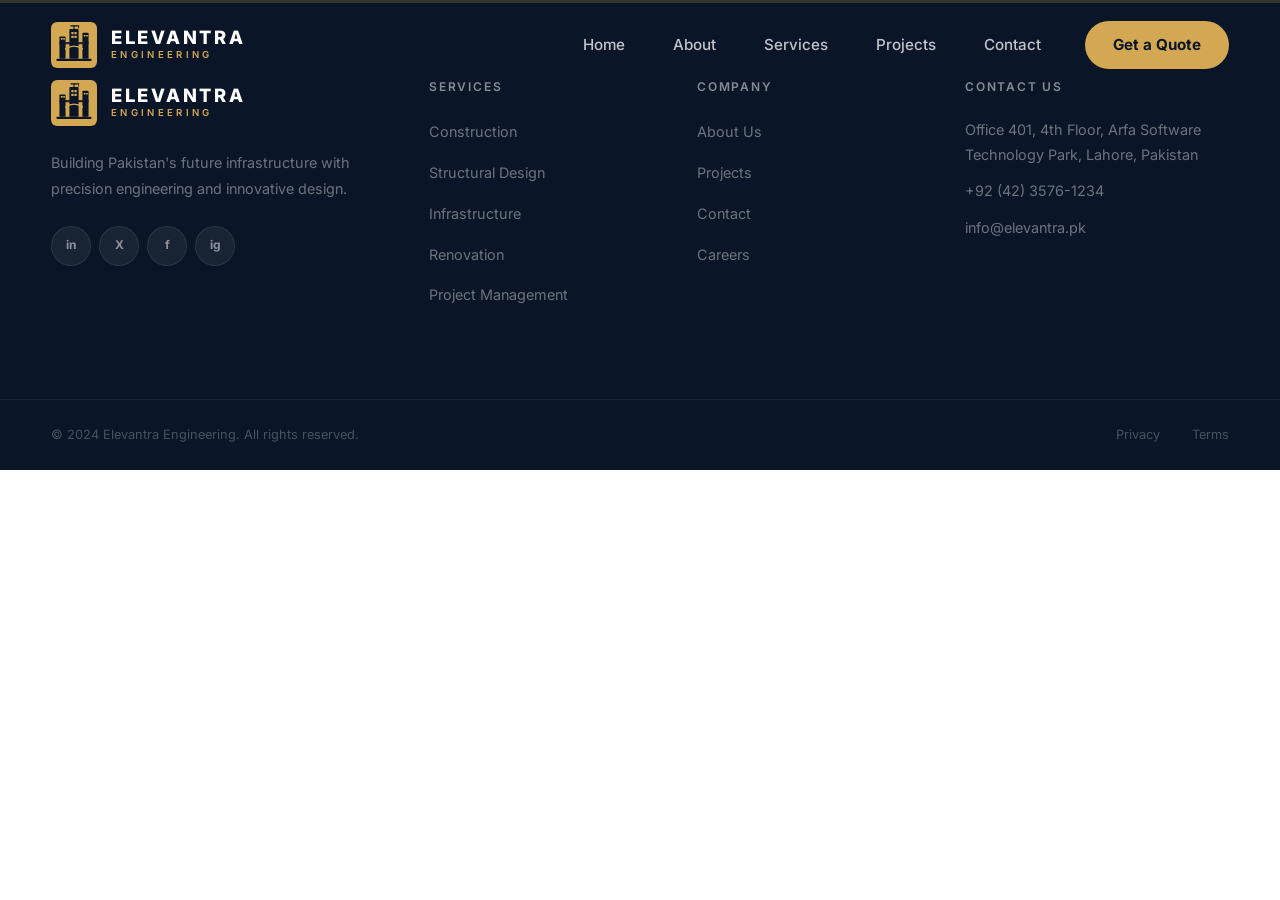
==== index.html @ b84bd480 "Production build for Elevantra Engineering" ====
<!doctype html>
<html lang="en">

<head>
  <meta charset="UTF-8" />
  <meta name="viewport" content="width=device-width, initial-scale=1.0" />
  <link rel="icon" type="image/svg+xml" href="/favicon.svg" />
  <title>Elevantra Engineering | Civil Engineering & Construction Excellence</title>
  <meta name="description"
    content="Premier civil engineering and construction firm delivering world-class residential, commercial, and infrastructure projects." />
  <link rel="preconnect" href="https://fonts.googleapis.com" />
  <link rel="preconnect" href="https://fonts.gstatic.com" crossorigin />
  <link
    href="https://fonts.googleapis.com/css2?family=Inter:wght@300;400;500;600;700;800;900&family=Playfair+Display:wght@400;500;600;700;800;900&display=swap"
    rel="stylesheet" />
  <script type="module" crossorigin src="/assets/index-BrHCrrsx.js"></script>
  <link rel="stylesheet" crossorigin href="/assets/index-jbyYPQQi.css">
</head>

<body>
  <div id="root"></div>
</body>

</html>
---- assets/index-jbyYPQQi.css ----
:root{--primary: #0a1628;--primary-light: #142744;--primary-medium: #1c3460;--accent: #d4a853;--accent-light: #e6c171;--accent-dark: #b8903d;--text-dark: #1a1a2e;--text-body: #555770;--text-light: #8a8da6;--bg-white: #ffffff;--bg-light: #f7f8fc;--bg-warm: #faf9f6;--border-light: #e8e9ef;--font-heading: "Playfair Display", serif;--font-body: "Inter", sans-serif;--shadow-sm: 0 2px 8px rgba(10, 22, 40, .06);--shadow-md: 0 8px 30px rgba(10, 22, 40, .08);--shadow-lg: 0 20px 60px rgba(10, 22, 40, .12);--shadow-accent: 0 8px 30px rgba(212, 168, 83, .25);--radius-sm: 8px;--radius-md: 12px;--radius-lg: 20px;--transition: .3s cubic-bezier(.4, 0, .2, 1);--max-width: 1280px}*,*:before,*:after{margin:0;padding:0;box-sizing:border-box}html{scroll-behavior:smooth;-webkit-font-smoothing:antialiased;-moz-osx-font-smoothing:grayscale}body{font-family:var(--font-body);font-size:16px;line-height:1.7;color:var(--text-body);background:var(--bg-white);overflow-x:hidden}h1,h2,h3,h4,h5,h6{font-family:var(--font-heading);color:var(--text-dark);line-height:1.2;font-weight:700}a{text-decoration:none;color:inherit;transition:var(--transition)}img{max-width:100%;display:block}button{cursor:pointer;border:none;background:none;font-family:inherit}ul,ol{list-style:none}.container{max-width:var(--max-width);margin:0 auto;padding:0 clamp(1.5rem,4vw,5rem)}.section{padding:clamp(5rem,8vw,9rem) 0}.text-center{text-align:center}.accent-line{display:flex;align-items:center;gap:1rem;margin-bottom:1.5rem}.accent-line.center{justify-content:center}.accent-line span{font-family:var(--font-body);font-size:.8rem;font-weight:600;letter-spacing:.2em;text-transform:uppercase;color:var(--accent)}.accent-line:before,.accent-line:after{content:"";width:2.5rem;height:2px;background:var(--accent);border-radius:2px}.accent-line:not(.center):after{display:none}.section-title{font-size:clamp(2rem,4vw,3.2rem);margin-bottom:1.25rem}.section-subtitle{font-size:clamp(1rem,1.5vw,1.2rem);color:var(--text-light);max-width:600px;line-height:1.8}.section-subtitle.center{margin:0 auto}.btn{display:inline-flex;align-items:center;gap:.75rem;font-family:var(--font-body);font-weight:600;font-size:1rem;padding:1rem 2.5rem;border-radius:var(--radius-sm);transition:var(--transition);cursor:pointer;border:none;white-space:nowrap}.btn-primary{background:var(--accent);color:var(--primary)}.btn-primary:hover{background:var(--accent-light);box-shadow:var(--shadow-accent);transform:translateY(-2px)}.btn-outline{background:transparent;color:var(--text-dark);border:2px solid var(--border-light)}.btn-outline:hover{border-color:var(--accent);color:var(--accent-dark);transform:translateY(-2px)}.btn-white-outline{background:transparent;color:#fff;border:2px solid rgba(255,255,255,.25)}.btn-white-outline:hover{border-color:var(--accent);color:var(--accent);transform:translateY(-2px)}.btn-lg{padding:1.15rem 3rem;font-size:1.05rem}.navbar{position:fixed;top:0;left:0;right:0;z-index:1000;padding:0;transition:var(--transition)}.navbar.scrolled{background:#0a1628f7;-webkit-backdrop-filter:blur(20px);backdrop-filter:blur(20px);box-shadow:0 4px 30px #00000026}.navbar-inner{max-width:var(--max-width);margin:0 auto;padding:0 clamp(1.5rem,4vw,5rem);display:flex;align-items:center;justify-content:space-between;height:90px}.logo{display:flex;align-items:center;gap:.85rem;z-index:1001}.logo-icon{width:46px;height:46px;background:var(--accent);border-radius:var(--radius-sm);display:flex;align-items:center;justify-content:center;font-family:var(--font-heading);font-weight:900;font-size:1.4rem;color:var(--primary)}.logo-text{display:flex;flex-direction:column}.logo-text .brand{font-family:var(--font-body);font-weight:800;font-size:1.15rem;color:#fff;letter-spacing:.15em;line-height:1.1}.logo-text .tagline{font-size:.6rem;font-weight:600;color:var(--accent);letter-spacing:.35em;text-transform:uppercase}.nav-links{display:flex;align-items:center;gap:.5rem}.nav-links a{color:#ffffffbf;font-size:.95rem;font-weight:500;padding:.6rem 1.25rem;border-radius:100px;transition:var(--transition)}.nav-links a:hover,.nav-links a.active{color:#fff;background:#ffffff14}.nav-cta{background:var(--accent)!important;color:var(--primary)!important;font-weight:700!important;padding:.7rem 1.75rem!important;margin-left:1rem}.nav-cta:hover{background:var(--accent-light)!important;box-shadow:0 4px 20px #d4a8534d}.menu-toggle{display:none;flex-direction:column;gap:6px;z-index:1001;padding:8px}.menu-toggle span{width:26px;height:2px;background:#fff;border-radius:2px;transition:var(--transition)}.menu-toggle.open span:nth-child(1){transform:rotate(45deg) translate(6px,6px)}.menu-toggle.open span:nth-child(2){opacity:0}.menu-toggle.open span:nth-child(3){transform:rotate(-45deg) translate(6px,-6px)}@media(max-width:768px){.menu-toggle{display:flex}.nav-links{position:fixed;inset:0;background:var(--primary);flex-direction:column;justify-content:center;gap:.5rem;opacity:0;pointer-events:none;transition:var(--transition)}.nav-links.open{opacity:1;pointer-events:all}.nav-links a{font-size:1.4rem;padding:1rem 2rem;border-radius:var(--radius-md)}.nav-cta{margin-left:0;margin-top:1rem}}.hero{position:relative;min-height:100vh;display:flex;align-items:center;overflow:hidden;background:var(--primary)}.hero-bg{position:absolute;inset:0;background-size:cover;background-position:center;transition:opacity 1.2s ease}.hero-bg:after{content:"";position:absolute;inset:0;background:linear-gradient(135deg,#0a1628eb,#0a1628b3 40%,#0a162880)}.hero-content{position:relative;z-index:2;max-width:var(--max-width);margin:0 auto;padding:0 clamp(1.5rem,4vw,5rem);width:100%}.hero-label{display:inline-flex;align-items:center;gap:.75rem;margin-bottom:2rem}.hero-label:before{content:"";width:3rem;height:2px;background:var(--accent)}.hero-label span{font-size:.8rem;font-weight:600;letter-spacing:.25em;text-transform:uppercase;color:var(--accent)}.hero h1{font-size:clamp(2.8rem,6vw,5rem);color:#fff;max-width:800px;margin-bottom:1.5rem;line-height:1.1}.hero p{font-size:clamp(1.05rem,1.5vw,1.25rem);color:#fff9;max-width:560px;line-height:1.8;margin-bottom:2.5rem}.hero-buttons{display:flex;gap:1rem;flex-wrap:wrap}.hero-indicators{position:absolute;bottom:3rem;right:clamp(1.5rem,4vw,5rem);display:flex;gap:.5rem;z-index:5}.hero-indicators button{width:12px;height:12px;border-radius:100px;background:#ffffff40;border:none;cursor:pointer;transition:var(--transition)}.hero-indicators button.active{width:40px;background:var(--accent)}.scroll-indicator{position:absolute;bottom:3rem;left:50%;transform:translate(-50%);z-index:5;display:flex;flex-direction:column;align-items:center;gap:.5rem}.scroll-indicator span{font-size:.65rem;letter-spacing:.2em;text-transform:uppercase;color:#ffffff59}.scroll-indicator .mouse{width:24px;height:38px;border:2px solid rgba(255,255,255,.2);border-radius:12px;display:flex;justify-content:center;padding-top:6px}.scroll-indicator .dot{width:4px;height:8px;background:var(--accent);border-radius:4px;animation:scrollDot 2s infinite ease-in-out}@keyframes scrollDot{0%,to{transform:translateY(0);opacity:1}50%{transform:translateY(10px);opacity:.3}}.about{background:var(--bg-white)}.about-grid{display:grid;grid-template-columns:1fr 1fr;gap:clamp(3rem,6vw,6rem);align-items:center}.about-images{position:relative}.about-img-main{width:100%;height:500px;object-fit:cover;border-radius:var(--radius-lg);box-shadow:var(--shadow-lg)}.about-img-small{position:absolute;bottom:-2rem;right:-2rem;width:220px;height:180px;object-fit:cover;border-radius:var(--radius-md);border:6px solid var(--bg-white);box-shadow:var(--shadow-md)}.experience-badge{position:absolute;top:-1.5rem;left:-1.5rem;background:var(--accent);color:var(--primary);padding:1.5rem 2rem;border-radius:var(--radius-md);text-align:center;box-shadow:var(--shadow-accent)}.experience-badge .number{font-family:var(--font-heading);font-size:2.8rem;font-weight:900;line-height:1}.experience-badge .label{font-size:.75rem;font-weight:700;text-transform:uppercase;letter-spacing:.05em;margin-top:.25rem}.about-text p{margin-bottom:1.5rem;font-size:1.05rem;line-height:1.9}.stats-row{display:grid;grid-template-columns:repeat(3,1fr);gap:2rem;margin:2.5rem 0;padding:2rem 0;border-top:1px solid var(--border-light);border-bottom:1px solid var(--border-light)}.stat-item .value{font-family:var(--font-heading);font-size:2.5rem;font-weight:800;color:var(--primary);line-height:1}.stat-item .label{font-size:.85rem;color:var(--text-light);margin-top:.5rem}@media(max-width:768px){.about-grid{grid-template-columns:1fr}.about-img-small{display:none}.about-img-main{height:350px}.stats-row{grid-template-columns:repeat(3,1fr);gap:1rem;text-align:center}.stat-item .value{font-size:2rem}}.services{background:var(--bg-light)}.services-grid{display:grid;grid-template-columns:repeat(3,1fr);gap:2rem;margin-top:4rem}.service-card{background:var(--bg-white);border-radius:var(--radius-lg);padding:2.5rem;transition:var(--transition);border:1px solid transparent;cursor:pointer}.service-card:hover{transform:translateY(-8px);box-shadow:var(--shadow-lg);border-color:#d4a85326}.service-icon{width:64px;height:64px;border-radius:var(--radius-md);display:flex;align-items:center;justify-content:center;margin-bottom:1.75rem;font-size:1.75rem}.service-card h3{font-family:var(--font-body);font-size:1.25rem;font-weight:700;margin-bottom:.75rem}.service-card p{font-size:.95rem;line-height:1.8;color:var(--text-light);margin-bottom:1.5rem}.service-link{display:inline-flex;align-items:center;gap:.5rem;font-weight:600;font-size:.9rem;color:var(--accent-dark);transition:var(--transition)}.service-link:hover{gap:1rem;color:var(--accent)}@media(max-width:1024px){.services-grid{grid-template-columns:repeat(2,1fr)}}@media(max-width:640px){.services-grid{grid-template-columns:1fr}}.projects{background:var(--bg-white)}.projects-grid{display:grid;grid-template-columns:repeat(3,1fr);gap:2rem;margin-top:4rem}.project-card{border-radius:var(--radius-lg);overflow:hidden;background:var(--bg-white);box-shadow:var(--shadow-sm);transition:var(--transition);cursor:pointer}.project-card:hover{transform:translateY(-6px);box-shadow:var(--shadow-lg)}.project-image{position:relative;height:280px;overflow:hidden}.project-image img{width:100%;height:100%;object-fit:cover;transition:transform .6s ease}.project-card:hover .project-image img{transform:scale(1.08)}.project-image .category{position:absolute;top:1rem;left:1rem;background:var(--accent);color:var(--primary);font-size:.75rem;font-weight:700;padding:.4rem 1rem;border-radius:100px;text-transform:uppercase;letter-spacing:.05em}.project-info{padding:1.75rem}.project-info h3{font-family:var(--font-body);font-size:1.15rem;font-weight:700;margin-bottom:.5rem}.project-info .location{font-size:.85rem;color:var(--text-light);display:flex;align-items:center;gap:.4rem}.projects-cta{text-align:center;margin-top:3.5rem}@media(max-width:1024px){.projects-grid{grid-template-columns:repeat(2,1fr)}}@media(max-width:640px){.projects-grid{grid-template-columns:1fr}}.testimonials{background:var(--primary);position:relative;overflow:hidden}.testimonials:before{content:"";position:absolute;top:-200px;right:-200px;width:500px;height:500px;background:var(--accent);opacity:.03;border-radius:50%;filter:blur(100px)}.testimonials .section-title{color:#fff}.testimonials .section-subtitle{color:#fff6}.testimonials .accent-line span{color:var(--accent)}.testimonial-card{max-width:800px;margin:3.5rem auto 0;background:#ffffff0a;-webkit-backdrop-filter:blur(10px);backdrop-filter:blur(10px);border:1px solid rgba(255,255,255,.08);border-radius:var(--radius-lg);padding:clamp(2rem,4vw,3.5rem);text-align:center;min-height:320px}.testimonial-quote{font-size:2.5rem;color:#d4a85340;margin-bottom:1.5rem;font-family:var(--font-heading)}.testimonial-card p{font-size:clamp(1rem,1.5vw,1.2rem);color:#ffffffbf;line-height:1.9;font-style:italic;margin-bottom:2rem}.testimonial-stars{display:flex;justify-content:center;gap:.25rem;margin-bottom:1.25rem}.testimonial-stars svg{width:20px;height:20px;fill:var(--accent)}.testimonial-author .name{font-family:var(--font-heading);font-size:1.2rem;font-weight:700;color:#fff}.testimonial-author .role{font-size:.9rem;color:#fff6;margin-top:.25rem}.testimonial-dots{display:flex;justify-content:center;gap:.5rem;margin-top:2.5rem}.testimonial-dots button{width:12px;height:12px;border-radius:100px;background:#fff3;border:none;cursor:pointer;transition:var(--transition)}.testimonial-dots button.active{width:36px;background:var(--accent)}.cta-banner{position:relative;overflow:hidden}.cta-bg{position:absolute;inset:0;background-size:cover;background-position:center;background-attachment:fixed}.cta-bg:after{content:"";position:absolute;inset:0;background:#0a1628e0}.cta-content{position:relative;z-index:2;text-align:center;max-width:700px;margin:0 auto;padding:clamp(5rem,10vw,9rem) clamp(1.5rem,4vw,5rem)}.cta-content h2{font-size:clamp(2rem,4vw,3.2rem);color:#fff;margin-bottom:1.25rem}.cta-content p{font-size:clamp(1rem,1.5vw,1.2rem);color:#ffffff80;line-height:1.8;margin-bottom:2.5rem}.cta-buttons{display:flex;gap:1rem;justify-content:center;flex-wrap:wrap}.footer{background:var(--primary);color:#fff;border-top:3px solid rgba(212,168,83,.2)}.footer-inner{max-width:var(--max-width);margin:0 auto;padding:clamp(3.5rem,6vw,5rem) clamp(1.5rem,4vw,5rem)}.footer-grid{display:grid;grid-template-columns:1.5fr 1fr 1fr 1.2fr;gap:3rem}.footer-brand p{color:#fff6;font-size:.9rem;line-height:1.8;margin:1.5rem 0;max-width:300px}.footer-socials{display:flex;gap:.5rem}.footer-socials a{width:40px;height:40px;border-radius:50%;background:#ffffff0f;border:1px solid rgba(255,255,255,.08);display:flex;align-items:center;justify-content:center;font-size:.75rem;font-weight:700;color:#ffffff80;transition:var(--transition)}.footer-socials a:hover{background:var(--accent);border-color:var(--accent);color:var(--primary)}.footer-column h4{font-family:var(--font-body);font-size:.75rem;font-weight:600;letter-spacing:.15em;text-transform:uppercase;color:#ffffff80;margin-bottom:1.5rem}.footer-column ul li{margin-bottom:.85rem}.footer-column ul a{color:#fff6;font-size:.9rem;transition:var(--transition)}.footer-column ul a:hover{color:var(--accent)}.footer-contact p{color:#fff6;font-size:.9rem;margin-bottom:.75rem;line-height:1.7}.footer-contact a:hover{color:var(--accent)}.footer-bottom{border-top:1px solid rgba(255,255,255,.06);max-width:var(--max-width);margin:0 auto;padding:1.5rem clamp(1.5rem,4vw,5rem);display:flex;justify-content:space-between;align-items:center}.footer-bottom p{font-size:.8rem;color:#ffffff40}.footer-bottom-links{display:flex;gap:2rem}.footer-bottom-links a{font-size:.8rem;color:#ffffff40}.footer-bottom-links a:hover{color:var(--accent)}@media(max-width:768px){.footer-grid{grid-template-columns:1fr 1fr;gap:2.5rem}.footer-bottom{flex-direction:column;gap:1rem;text-align:center}}@media(max-width:480px){.footer-grid{grid-template-columns:1fr}}.fade-in{opacity:0;transform:translateY(30px);transition:opacity .7s ease,transform .7s ease}.fade-in.visible{opacity:1;transform:translateY(0)}::selection{background:var(--accent);color:var(--primary)}.page-header{background:var(--primary);padding:10rem 0 5rem}.page-header-content{max-width:700px}.page-header h1{font-size:clamp(2.5rem,5vw,4rem);color:#fff;margin-bottom:1.25rem;line-height:1.15}.page-header p{font-size:1.15rem;color:#ffffff80;line-height:1.8}.values-grid{display:grid;grid-template-columns:repeat(4,1fr);gap:2rem;margin-top:4rem}.value-card{text-align:center;padding:2.5rem 1.5rem;border-radius:var(--radius-lg);background:var(--bg-white);transition:var(--transition)}.value-card:hover{transform:translateY(-6px);box-shadow:var(--shadow-md)}.value-icon{font-size:2.5rem;margin-bottom:1.25rem}.value-card h3{font-family:var(--font-body);font-size:1.15rem;font-weight:700;margin-bottom:.75rem}.value-card p{font-size:.9rem;color:var(--text-light);line-height:1.7}@media(max-width:768px){.values-grid{grid-template-columns:repeat(2,1fr)}}@media(max-width:480px){.values-grid{grid-template-columns:1fr}}.team-grid{display:grid;grid-template-columns:repeat(4,1fr);gap:2rem;margin-top:4rem}.team-card{text-align:center}.team-image{width:100%;height:320px;border-radius:var(--radius-lg);overflow:hidden;margin-bottom:1.25rem}.team-image img{width:100%;height:100%;object-fit:cover;transition:transform .5s ease}.team-card:hover .team-image img{transform:scale(1.05)}.team-card h3{font-family:var(--font-body);font-size:1.1rem;font-weight:700;margin-bottom:.25rem}.team-card p{font-size:.85rem;color:var(--accent-dark);font-weight:500}@media(max-width:768px){.team-grid{grid-template-columns:repeat(2,1fr)}.team-image{height:250px}}@media(max-width:480px){.team-grid{grid-template-columns:1fr}}.services-detail-list{display:flex;flex-direction:column;gap:3rem}.service-detail{background:var(--bg-light);border-radius:var(--radius-lg);padding:3rem;border-left:4px solid var(--accent);transition:var(--transition)}.service-detail:hover{box-shadow:var(--shadow-md)}.service-detail-icon{font-size:2.5rem;margin-bottom:1.25rem}.service-detail h2{font-family:var(--font-body);font-size:1.5rem;font-weight:700;margin-bottom:1rem}.service-detail p{font-size:1rem;line-height:1.8;color:var(--text-body);margin-bottom:1.25rem}.service-features{display:flex;flex-wrap:wrap;gap:.5rem}.feature-tag{background:var(--bg-white);color:var(--text-dark);font-size:.85rem;font-weight:500;padding:.5rem 1rem;border-radius:100px;border:1px solid var(--border-light)}.process-grid{display:grid;grid-template-columns:repeat(4,1fr);gap:2rem;margin-top:4rem}.process-card{text-align:center;padding:2rem 1.5rem}.process-step{font-family:var(--font-heading);font-size:3rem;font-weight:900;color:var(--accent);opacity:.35;line-height:1;margin-bottom:1rem}.process-card h3{font-family:var(--font-body);font-size:1.15rem;font-weight:700;margin-bottom:.75rem}.process-card p{font-size:.9rem;color:var(--text-light);line-height:1.7}@media(max-width:768px){.process-grid{grid-template-columns:repeat(2,1fr)}}@media(max-width:480px){.process-grid{grid-template-columns:1fr}}.filter-tabs{display:flex;gap:.5rem;flex-wrap:wrap;margin-bottom:3rem}.filter-tab{font-family:var(--font-body);font-size:.9rem;font-weight:500;padding:.6rem 1.5rem;border-radius:100px;background:var(--bg-light);color:var(--text-body);border:1px solid var(--border-light);cursor:pointer;transition:var(--transition)}.filter-tab:hover{border-color:var(--accent);color:var(--accent-dark)}.filter-tab.active{background:var(--accent);color:var(--primary);border-color:var(--accent);font-weight:600}.project-meta{display:flex;gap:1.5rem;margin-top:.75rem;font-size:.8rem;color:var(--text-light);font-weight:500}.contact-grid{display:grid;grid-template-columns:1fr 1.2fr;gap:clamp(3rem,5vw,5rem);align-items:start}.contact-details{display:flex;flex-direction:column;gap:1.75rem}.contact-detail-item{display:flex;gap:1.25rem;align-items:flex-start}.contact-detail-icon{font-size:1.5rem;width:50px;height:50px;min-width:50px;background:var(--bg-light);border-radius:var(--radius-md);display:flex;align-items:center;justify-content:center}.contact-detail-item h4{font-family:var(--font-body);font-size:.95rem;font-weight:700;margin-bottom:.25rem}.contact-detail-item p{font-size:.9rem;color:var(--text-light);line-height:1.6}.contact-detail-item a{color:var(--accent-dark)}.contact-detail-item a:hover{color:var(--accent)}.contact-form-wrapper{background:var(--bg-light);border-radius:var(--radius-lg);padding:2.5rem}.contact-form h3{font-family:var(--font-body);font-size:1.4rem;font-weight:700;margin-bottom:2rem}.form-row{display:grid;grid-template-columns:1fr 1fr;gap:1.25rem;margin-bottom:1.25rem}.form-group{display:flex;flex-direction:column;gap:.5rem}.form-group:last-child{margin-bottom:1.5rem}.form-group label{font-size:.85rem;font-weight:600;color:var(--text-dark)}.form-group input,.form-group textarea,.form-group select{font-family:var(--font-body);font-size:.95rem;padding:.85rem 1.15rem;border:1px solid var(--border-light);border-radius:var(--radius-sm);background:var(--bg-white);color:var(--text-dark);transition:var(--transition);outline:none;width:100%}.form-group input:focus,.form-group textarea:focus,.form-group select:focus{border-color:var(--accent);box-shadow:0 0 0 3px #d4a8531f}.form-group textarea{resize:vertical;min-height:120px}.form-success{text-align:center;padding:3rem 2rem}.success-icon{width:70px;height:70px;border-radius:50%;background:#10b981;color:#fff;font-size:2rem;font-weight:700;display:flex;align-items:center;justify-content:center;margin:0 auto 1.5rem}.form-success h3{font-family:var(--font-body);font-size:1.5rem;font-weight:700;margin-bottom:.75rem}.form-success p{color:var(--text-light);margin-bottom:2rem;line-height:1.7}@media(max-width:768px){.contact-grid,.form-row{grid-template-columns:1fr}}
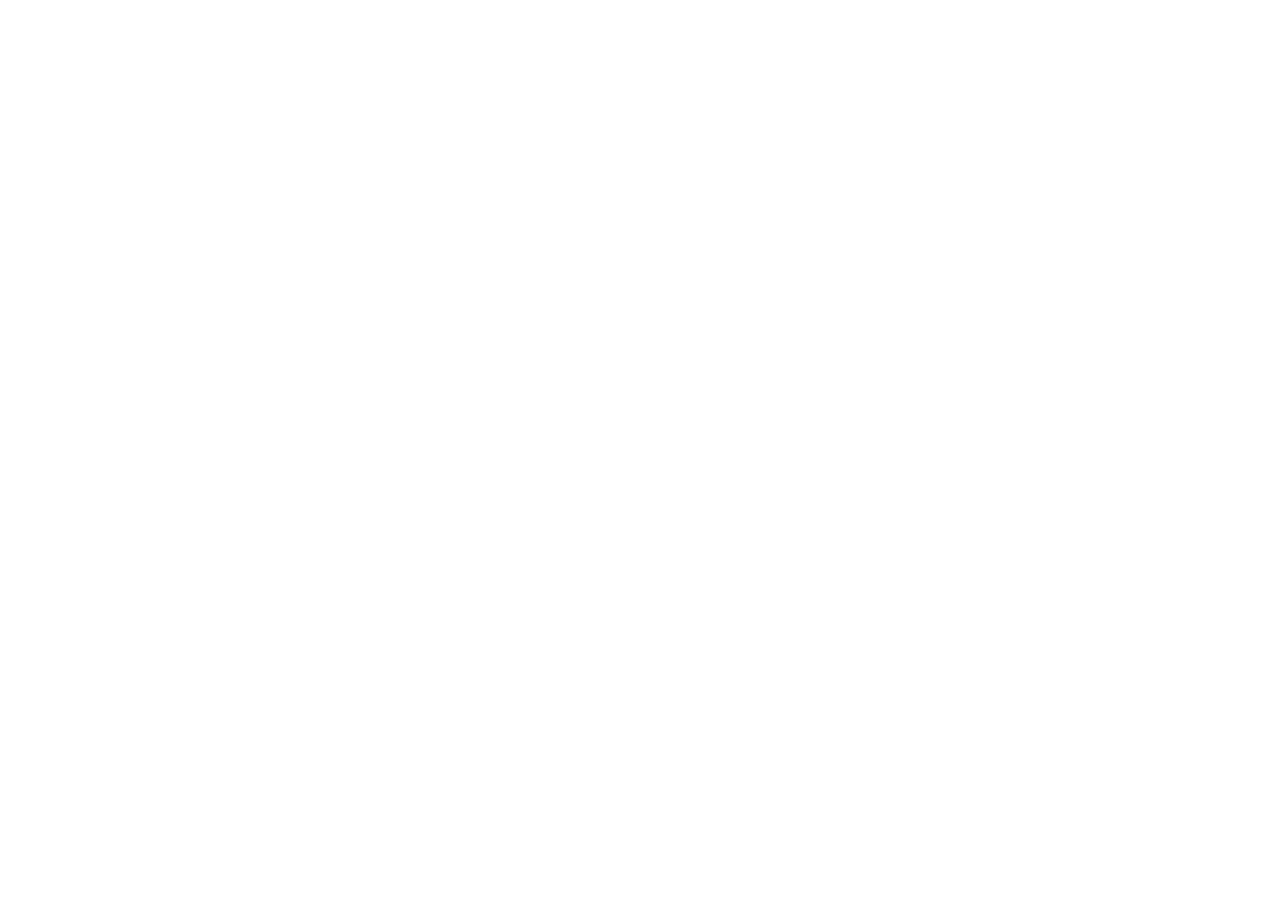
==== commit 4bc6d4fe: "updated" ====
--- a/index.html
+++ b/index.html
@@ -4,7 +4,7 @@
 <head>
   <meta charset="UTF-8" />
   <meta name="viewport" content="width=device-width, initial-scale=1.0" />
-  <link rel="icon" type="image/svg+xml" href="/favicon.svg" />
+  <link rel="icon" type="image/svg+xml" href="/projectEngineeringWeb/favicon.svg" />
   <title>Elevantra Engineering | Civil Engineering & Construction Excellence</title>
   <meta name="description"
     content="Premier civil engineering and construction firm delivering world-class residential, commercial, and infrastructure projects." />
@@ -13,8 +13,8 @@
   <link
     href="https://fonts.googleapis.com/css2?family=Inter:wght@300;400;500;600;700;800;900&family=Playfair+Display:wght@400;500;600;700;800;900&display=swap"
     rel="stylesheet" />
-  <script type="module" crossorigin src="/assets/index-BrHCrrsx.js"></script>
-  <link rel="stylesheet" crossorigin href="/assets/index-jbyYPQQi.css">
+  <script type="module" crossorigin src="/projectEngineeringWeb/assets/index-BrHCrrsx.js"></script>
+  <link rel="stylesheet" crossorigin href="/projectEngineeringWeb/assets/index-jbyYPQQi.css">
 </head>
 
 <body>
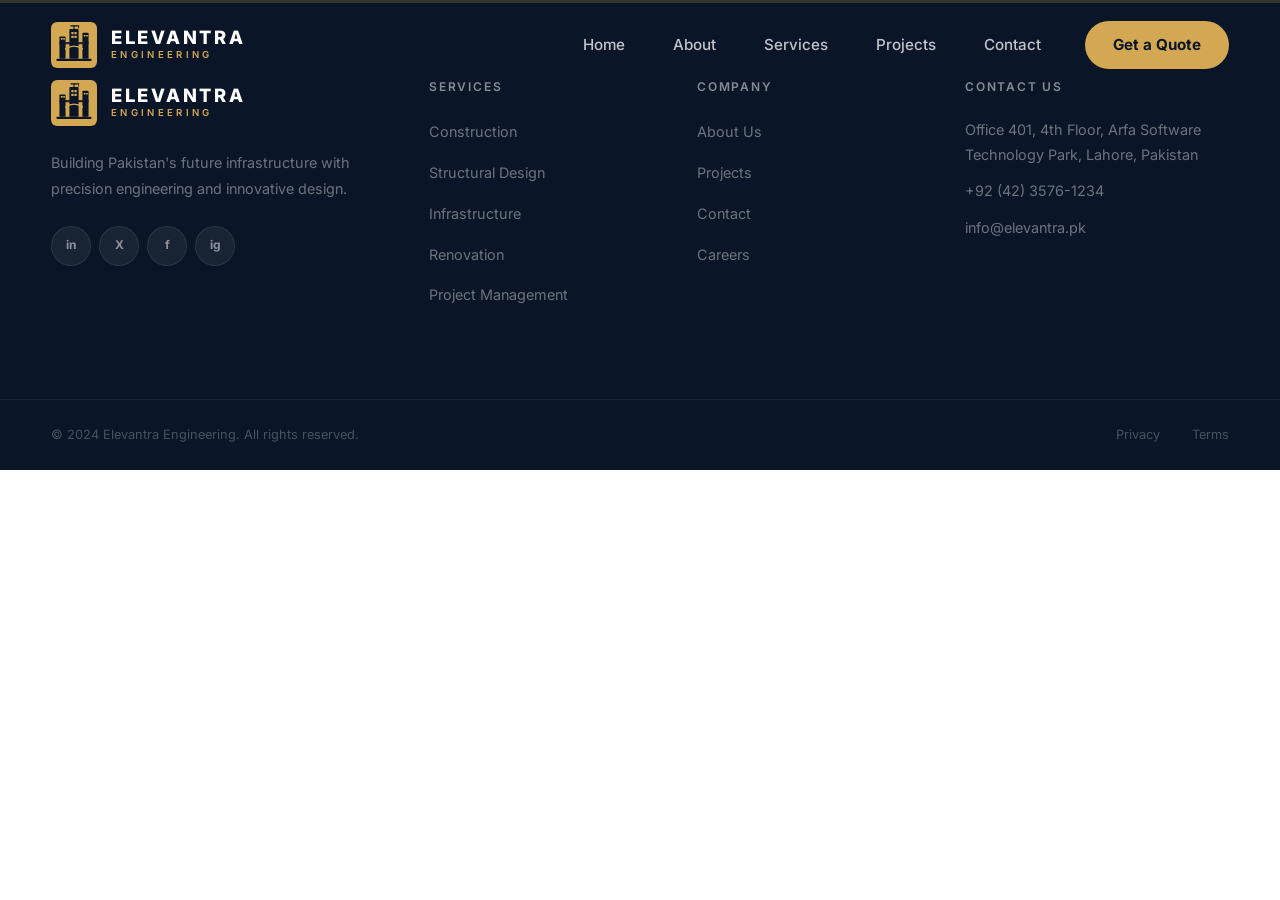
==== commit a1361fe6: "updatedC" ====
--- a/index.html
+++ b/index.html
@@ -4,7 +4,7 @@
 <head>
   <meta charset="UTF-8" />
   <meta name="viewport" content="width=device-width, initial-scale=1.0" />
-  <link rel="icon" type="image/svg+xml" href="/projectEngineeringWeb/favicon.svg" />
+  <link rel="icon" type="image/svg+xml" href="/favicon.svg" />
   <title>Elevantra Engineering | Civil Engineering & Construction Excellence</title>
   <meta name="description"
     content="Premier civil engineering and construction firm delivering world-class residential, commercial, and infrastructure projects." />
@@ -13,8 +13,8 @@
   <link
     href="https://fonts.googleapis.com/css2?family=Inter:wght@300;400;500;600;700;800;900&family=Playfair+Display:wght@400;500;600;700;800;900&display=swap"
     rel="stylesheet" />
-  <script type="module" crossorigin src="/projectEngineeringWeb/assets/index-BrHCrrsx.js"></script>
-  <link rel="stylesheet" crossorigin href="/projectEngineeringWeb/assets/index-jbyYPQQi.css">
+  <script type="module" crossorigin src="/assets/index-BrHCrrsx.js"></script>
+  <link rel="stylesheet" crossorigin href="/assets/index-jbyYPQQi.css">
 </head>
 
 <body>
--- a/assets/index-jbyYPQQi.css
+++ b/assets/index-jbyYPQQi.css
@@ -0,0 +1 @@
+:root{--primary: #0a1628;--primary-light: #142744;--primary-medium: #1c3460;--accent: #d4a853;--accent-light: #e6c171;--accent-dark: #b8903d;--text-dark: #1a1a2e;--text-body: #555770;--text-light: #8a8da6;--bg-white: #ffffff;--bg-light: #f7f8fc;--bg-warm: #faf9f6;--border-light: #e8e9ef;--font-heading: "Playfair Display", serif;--font-body: "Inter", sans-serif;--shadow-sm: 0 2px 8px rgba(10, 22, 40, .06);--shadow-md: 0 8px 30px rgba(10, 22, 40, .08);--shadow-lg: 0 20px 60px rgba(10, 22, 40, .12);--shadow-accent: 0 8px 30px rgba(212, 168, 83, .25);--radius-sm: 8px;--radius-md: 12px;--radius-lg: 20px;--transition: .3s cubic-bezier(.4, 0, .2, 1);--max-width: 1280px}*,*:before,*:after{margin:0;padding:0;box-sizing:border-box}html{scroll-behavior:smooth;-webkit-font-smoothing:antialiased;-moz-osx-font-smoothing:grayscale}body{font-family:var(--font-body);font-size:16px;line-height:1.7;color:var(--text-body);background:var(--bg-white);overflow-x:hidden}h1,h2,h3,h4,h5,h6{font-family:var(--font-heading);color:var(--text-dark);line-height:1.2;font-weight:700}a{text-decoration:none;color:inherit;transition:var(--transition)}img{max-width:100%;display:block}button{cursor:pointer;border:none;background:none;font-family:inherit}ul,ol{list-style:none}.container{max-width:var(--max-width);margin:0 auto;padding:0 clamp(1.5rem,4vw,5rem)}.section{padding:clamp(5rem,8vw,9rem) 0}.text-center{text-align:center}.accent-line{display:flex;align-items:center;gap:1rem;margin-bottom:1.5rem}.accent-line.center{justify-content:center}.accent-line span{font-family:var(--font-body);font-size:.8rem;font-weight:600;letter-spacing:.2em;text-transform:uppercase;color:var(--accent)}.accent-line:before,.accent-line:after{content:"";width:2.5rem;height:2px;background:var(--accent);border-radius:2px}.accent-line:not(.center):after{display:none}.section-title{font-size:clamp(2rem,4vw,3.2rem);margin-bottom:1.25rem}.section-subtitle{font-size:clamp(1rem,1.5vw,1.2rem);color:var(--text-light);max-width:600px;line-height:1.8}.section-subtitle.center{margin:0 auto}.btn{display:inline-flex;align-items:center;gap:.75rem;font-family:var(--font-body);font-weight:600;font-size:1rem;padding:1rem 2.5rem;border-radius:var(--radius-sm);transition:var(--transition);cursor:pointer;border:none;white-space:nowrap}.btn-primary{background:var(--accent);color:var(--primary)}.btn-primary:hover{background:var(--accent-light);box-shadow:var(--shadow-accent);transform:translateY(-2px)}.btn-outline{background:transparent;color:var(--text-dark);border:2px solid var(--border-light)}.btn-outline:hover{border-color:var(--accent);color:var(--accent-dark);transform:translateY(-2px)}.btn-white-outline{background:transparent;color:#fff;border:2px solid rgba(255,255,255,.25)}.btn-white-outline:hover{border-color:var(--accent);color:var(--accent);transform:translateY(-2px)}.btn-lg{padding:1.15rem 3rem;font-size:1.05rem}.navbar{position:fixed;top:0;left:0;right:0;z-index:1000;padding:0;transition:var(--transition)}.navbar.scrolled{background:#0a1628f7;-webkit-backdrop-filter:blur(20px);backdrop-filter:blur(20px);box-shadow:0 4px 30px #00000026}.navbar-inner{max-width:var(--max-width);margin:0 auto;padding:0 clamp(1.5rem,4vw,5rem);display:flex;align-items:center;justify-content:space-between;height:90px}.logo{display:flex;align-items:center;gap:.85rem;z-index:1001}.logo-icon{width:46px;height:46px;background:var(--accent);border-radius:var(--radius-sm);display:flex;align-items:center;justify-content:center;font-family:var(--font-heading);font-weight:900;font-size:1.4rem;color:var(--primary)}.logo-text{display:flex;flex-direction:column}.logo-text .brand{font-family:var(--font-body);font-weight:800;font-size:1.15rem;color:#fff;letter-spacing:.15em;line-height:1.1}.logo-text .tagline{font-size:.6rem;font-weight:600;color:var(--accent);letter-spacing:.35em;text-transform:uppercase}.nav-links{display:flex;align-items:center;gap:.5rem}.nav-links a{color:#ffffffbf;font-size:.95rem;font-weight:500;padding:.6rem 1.25rem;border-radius:100px;transition:var(--transition)}.nav-links a:hover,.nav-links a.active{color:#fff;background:#ffffff14}.nav-cta{background:var(--accent)!important;color:var(--primary)!important;font-weight:700!important;padding:.7rem 1.75rem!important;margin-left:1rem}.nav-cta:hover{background:var(--accent-light)!important;box-shadow:0 4px 20px #d4a8534d}.menu-toggle{display:none;flex-direction:column;gap:6px;z-index:1001;padding:8px}.menu-toggle span{width:26px;height:2px;background:#fff;border-radius:2px;transition:var(--transition)}.menu-toggle.open span:nth-child(1){transform:rotate(45deg) translate(6px,6px)}.menu-toggle.open span:nth-child(2){opacity:0}.menu-toggle.open span:nth-child(3){transform:rotate(-45deg) translate(6px,-6px)}@media(max-width:768px){.menu-toggle{display:flex}.nav-links{position:fixed;inset:0;background:var(--primary);flex-direction:column;justify-content:center;gap:.5rem;opacity:0;pointer-events:none;transition:var(--transition)}.nav-links.open{opacity:1;pointer-events:all}.nav-links a{font-size:1.4rem;padding:1rem 2rem;border-radius:var(--radius-md)}.nav-cta{margin-left:0;margin-top:1rem}}.hero{position:relative;min-height:100vh;display:flex;align-items:center;overflow:hidden;background:var(--primary)}.hero-bg{position:absolute;inset:0;background-size:cover;background-position:center;transition:opacity 1.2s ease}.hero-bg:after{content:"";position:absolute;inset:0;background:linear-gradient(135deg,#0a1628eb,#0a1628b3 40%,#0a162880)}.hero-content{position:relative;z-index:2;max-width:var(--max-width);margin:0 auto;padding:0 clamp(1.5rem,4vw,5rem);width:100%}.hero-label{display:inline-flex;align-items:center;gap:.75rem;margin-bottom:2rem}.hero-label:before{content:"";width:3rem;height:2px;background:var(--accent)}.hero-label span{font-size:.8rem;font-weight:600;letter-spacing:.25em;text-transform:uppercase;color:var(--accent)}.hero h1{font-size:clamp(2.8rem,6vw,5rem);color:#fff;max-width:800px;margin-bottom:1.5rem;line-height:1.1}.hero p{font-size:clamp(1.05rem,1.5vw,1.25rem);color:#fff9;max-width:560px;line-height:1.8;margin-bottom:2.5rem}.hero-buttons{display:flex;gap:1rem;flex-wrap:wrap}.hero-indicators{position:absolute;bottom:3rem;right:clamp(1.5rem,4vw,5rem);display:flex;gap:.5rem;z-index:5}.hero-indicators button{width:12px;height:12px;border-radius:100px;background:#ffffff40;border:none;cursor:pointer;transition:var(--transition)}.hero-indicators button.active{width:40px;background:var(--accent)}.scroll-indicator{position:absolute;bottom:3rem;left:50%;transform:translate(-50%);z-index:5;display:flex;flex-direction:column;align-items:center;gap:.5rem}.scroll-indicator span{font-size:.65rem;letter-spacing:.2em;text-transform:uppercase;color:#ffffff59}.scroll-indicator .mouse{width:24px;height:38px;border:2px solid rgba(255,255,255,.2);border-radius:12px;display:flex;justify-content:center;padding-top:6px}.scroll-indicator .dot{width:4px;height:8px;background:var(--accent);border-radius:4px;animation:scrollDot 2s infinite ease-in-out}@keyframes scrollDot{0%,to{transform:translateY(0);opacity:1}50%{transform:translateY(10px);opacity:.3}}.about{background:var(--bg-white)}.about-grid{display:grid;grid-template-columns:1fr 1fr;gap:clamp(3rem,6vw,6rem);align-items:center}.about-images{position:relative}.about-img-main{width:100%;height:500px;object-fit:cover;border-radius:var(--radius-lg);box-shadow:var(--shadow-lg)}.about-img-small{position:absolute;bottom:-2rem;right:-2rem;width:220px;height:180px;object-fit:cover;border-radius:var(--radius-md);border:6px solid var(--bg-white);box-shadow:var(--shadow-md)}.experience-badge{position:absolute;top:-1.5rem;left:-1.5rem;background:var(--accent);color:var(--primary);padding:1.5rem 2rem;border-radius:var(--radius-md);text-align:center;box-shadow:var(--shadow-accent)}.experience-badge .number{font-family:var(--font-heading);font-size:2.8rem;font-weight:900;line-height:1}.experience-badge .label{font-size:.75rem;font-weight:700;text-transform:uppercase;letter-spacing:.05em;margin-top:.25rem}.about-text p{margin-bottom:1.5rem;font-size:1.05rem;line-height:1.9}.stats-row{display:grid;grid-template-columns:repeat(3,1fr);gap:2rem;margin:2.5rem 0;padding:2rem 0;border-top:1px solid var(--border-light);border-bottom:1px solid var(--border-light)}.stat-item .value{font-family:var(--font-heading);font-size:2.5rem;font-weight:800;color:var(--primary);line-height:1}.stat-item .label{font-size:.85rem;color:var(--text-light);margin-top:.5rem}@media(max-width:768px){.about-grid{grid-template-columns:1fr}.about-img-small{display:none}.about-img-main{height:350px}.stats-row{grid-template-columns:repeat(3,1fr);gap:1rem;text-align:center}.stat-item .value{font-size:2rem}}.services{background:var(--bg-light)}.services-grid{display:grid;grid-template-columns:repeat(3,1fr);gap:2rem;margin-top:4rem}.service-card{background:var(--bg-white);border-radius:var(--radius-lg);padding:2.5rem;transition:var(--transition);border:1px solid transparent;cursor:pointer}.service-card:hover{transform:translateY(-8px);box-shadow:var(--shadow-lg);border-color:#d4a85326}.service-icon{width:64px;height:64px;border-radius:var(--radius-md);display:flex;align-items:center;justify-content:center;margin-bottom:1.75rem;font-size:1.75rem}.service-card h3{font-family:var(--font-body);font-size:1.25rem;font-weight:700;margin-bottom:.75rem}.service-card p{font-size:.95rem;line-height:1.8;color:var(--text-light);margin-bottom:1.5rem}.service-link{display:inline-flex;align-items:center;gap:.5rem;font-weight:600;font-size:.9rem;color:var(--accent-dark);transition:var(--transition)}.service-link:hover{gap:1rem;color:var(--accent)}@media(max-width:1024px){.services-grid{grid-template-columns:repeat(2,1fr)}}@media(max-width:640px){.services-grid{grid-template-columns:1fr}}.projects{background:var(--bg-white)}.projects-grid{display:grid;grid-template-columns:repeat(3,1fr);gap:2rem;margin-top:4rem}.project-card{border-radius:var(--radius-lg);overflow:hidden;background:var(--bg-white);box-shadow:var(--shadow-sm);transition:var(--transition);cursor:pointer}.project-card:hover{transform:translateY(-6px);box-shadow:var(--shadow-lg)}.project-image{position:relative;height:280px;overflow:hidden}.project-image img{width:100%;height:100%;object-fit:cover;transition:transform .6s ease}.project-card:hover .project-image img{transform:scale(1.08)}.project-image .category{position:absolute;top:1rem;left:1rem;background:var(--accent);color:var(--primary);font-size:.75rem;font-weight:700;padding:.4rem 1rem;border-radius:100px;text-transform:uppercase;letter-spacing:.05em}.project-info{padding:1.75rem}.project-info h3{font-family:var(--font-body);font-size:1.15rem;font-weight:700;margin-bottom:.5rem}.project-info .location{font-size:.85rem;color:var(--text-light);display:flex;align-items:center;gap:.4rem}.projects-cta{text-align:center;margin-top:3.5rem}@media(max-width:1024px){.projects-grid{grid-template-columns:repeat(2,1fr)}}@media(max-width:640px){.projects-grid{grid-template-columns:1fr}}.testimonials{background:var(--primary);position:relative;overflow:hidden}.testimonials:before{content:"";position:absolute;top:-200px;right:-200px;width:500px;height:500px;background:var(--accent);opacity:.03;border-radius:50%;filter:blur(100px)}.testimonials .section-title{color:#fff}.testimonials .section-subtitle{color:#fff6}.testimonials .accent-line span{color:var(--accent)}.testimonial-card{max-width:800px;margin:3.5rem auto 0;background:#ffffff0a;-webkit-backdrop-filter:blur(10px);backdrop-filter:blur(10px);border:1px solid rgba(255,255,255,.08);border-radius:var(--radius-lg);padding:clamp(2rem,4vw,3.5rem);text-align:center;min-height:320px}.testimonial-quote{font-size:2.5rem;color:#d4a85340;margin-bottom:1.5rem;font-family:var(--font-heading)}.testimonial-card p{font-size:clamp(1rem,1.5vw,1.2rem);color:#ffffffbf;line-height:1.9;font-style:italic;margin-bottom:2rem}.testimonial-stars{display:flex;justify-content:center;gap:.25rem;margin-bottom:1.25rem}.testimonial-stars svg{width:20px;height:20px;fill:var(--accent)}.testimonial-author .name{font-family:var(--font-heading);font-size:1.2rem;font-weight:700;color:#fff}.testimonial-author .role{font-size:.9rem;color:#fff6;margin-top:.25rem}.testimonial-dots{display:flex;justify-content:center;gap:.5rem;margin-top:2.5rem}.testimonial-dots button{width:12px;height:12px;border-radius:100px;background:#fff3;border:none;cursor:pointer;transition:var(--transition)}.testimonial-dots button.active{width:36px;background:var(--accent)}.cta-banner{position:relative;overflow:hidden}.cta-bg{position:absolute;inset:0;background-size:cover;background-position:center;background-attachment:fixed}.cta-bg:after{content:"";position:absolute;inset:0;background:#0a1628e0}.cta-content{position:relative;z-index:2;text-align:center;max-width:700px;margin:0 auto;padding:clamp(5rem,10vw,9rem) clamp(1.5rem,4vw,5rem)}.cta-content h2{font-size:clamp(2rem,4vw,3.2rem);color:#fff;margin-bottom:1.25rem}.cta-content p{font-size:clamp(1rem,1.5vw,1.2rem);color:#ffffff80;line-height:1.8;margin-bottom:2.5rem}.cta-buttons{display:flex;gap:1rem;justify-content:center;flex-wrap:wrap}.footer{background:var(--primary);color:#fff;border-top:3px solid rgba(212,168,83,.2)}.footer-inner{max-width:var(--max-width);margin:0 auto;padding:clamp(3.5rem,6vw,5rem) clamp(1.5rem,4vw,5rem)}.footer-grid{display:grid;grid-template-columns:1.5fr 1fr 1fr 1.2fr;gap:3rem}.footer-brand p{color:#fff6;font-size:.9rem;line-height:1.8;margin:1.5rem 0;max-width:300px}.footer-socials{display:flex;gap:.5rem}.footer-socials a{width:40px;height:40px;border-radius:50%;background:#ffffff0f;border:1px solid rgba(255,255,255,.08);display:flex;align-items:center;justify-content:center;font-size:.75rem;font-weight:700;color:#ffffff80;transition:var(--transition)}.footer-socials a:hover{background:var(--accent);border-color:var(--accent);color:var(--primary)}.footer-column h4{font-family:var(--font-body);font-size:.75rem;font-weight:600;letter-spacing:.15em;text-transform:uppercase;color:#ffffff80;margin-bottom:1.5rem}.footer-column ul li{margin-bottom:.85rem}.footer-column ul a{color:#fff6;font-size:.9rem;transition:var(--transition)}.footer-column ul a:hover{color:var(--accent)}.footer-contact p{color:#fff6;font-size:.9rem;margin-bottom:.75rem;line-height:1.7}.footer-contact a:hover{color:var(--accent)}.footer-bottom{border-top:1px solid rgba(255,255,255,.06);max-width:var(--max-width);margin:0 auto;padding:1.5rem clamp(1.5rem,4vw,5rem);display:flex;justify-content:space-between;align-items:center}.footer-bottom p{font-size:.8rem;color:#ffffff40}.footer-bottom-links{display:flex;gap:2rem}.footer-bottom-links a{font-size:.8rem;color:#ffffff40}.footer-bottom-links a:hover{color:var(--accent)}@media(max-width:768px){.footer-grid{grid-template-columns:1fr 1fr;gap:2.5rem}.footer-bottom{flex-direction:column;gap:1rem;text-align:center}}@media(max-width:480px){.footer-grid{grid-template-columns:1fr}}.fade-in{opacity:0;transform:translateY(30px);transition:opacity .7s ease,transform .7s ease}.fade-in.visible{opacity:1;transform:translateY(0)}::selection{background:var(--accent);color:var(--primary)}.page-header{background:var(--primary);padding:10rem 0 5rem}.page-header-content{max-width:700px}.page-header h1{font-size:clamp(2.5rem,5vw,4rem);color:#fff;margin-bottom:1.25rem;line-height:1.15}.page-header p{font-size:1.15rem;color:#ffffff80;line-height:1.8}.values-grid{display:grid;grid-template-columns:repeat(4,1fr);gap:2rem;margin-top:4rem}.value-card{text-align:center;padding:2.5rem 1.5rem;border-radius:var(--radius-lg);background:var(--bg-white);transition:var(--transition)}.value-card:hover{transform:translateY(-6px);box-shadow:var(--shadow-md)}.value-icon{font-size:2.5rem;margin-bottom:1.25rem}.value-card h3{font-family:var(--font-body);font-size:1.15rem;font-weight:700;margin-bottom:.75rem}.value-card p{font-size:.9rem;color:var(--text-light);line-height:1.7}@media(max-width:768px){.values-grid{grid-template-columns:repeat(2,1fr)}}@media(max-width:480px){.values-grid{grid-template-columns:1fr}}.team-grid{display:grid;grid-template-columns:repeat(4,1fr);gap:2rem;margin-top:4rem}.team-card{text-align:center}.team-image{width:100%;height:320px;border-radius:var(--radius-lg);overflow:hidden;margin-bottom:1.25rem}.team-image img{width:100%;height:100%;object-fit:cover;transition:transform .5s ease}.team-card:hover .team-image img{transform:scale(1.05)}.team-card h3{font-family:var(--font-body);font-size:1.1rem;font-weight:700;margin-bottom:.25rem}.team-card p{font-size:.85rem;color:var(--accent-dark);font-weight:500}@media(max-width:768px){.team-grid{grid-template-columns:repeat(2,1fr)}.team-image{height:250px}}@media(max-width:480px){.team-grid{grid-template-columns:1fr}}.services-detail-list{display:flex;flex-direction:column;gap:3rem}.service-detail{background:var(--bg-light);border-radius:var(--radius-lg);padding:3rem;border-left:4px solid var(--accent);transition:var(--transition)}.service-detail:hover{box-shadow:var(--shadow-md)}.service-detail-icon{font-size:2.5rem;margin-bottom:1.25rem}.service-detail h2{font-family:var(--font-body);font-size:1.5rem;font-weight:700;margin-bottom:1rem}.service-detail p{font-size:1rem;line-height:1.8;color:var(--text-body);margin-bottom:1.25rem}.service-features{display:flex;flex-wrap:wrap;gap:.5rem}.feature-tag{background:var(--bg-white);color:var(--text-dark);font-size:.85rem;font-weight:500;padding:.5rem 1rem;border-radius:100px;border:1px solid var(--border-light)}.process-grid{display:grid;grid-template-columns:repeat(4,1fr);gap:2rem;margin-top:4rem}.process-card{text-align:center;padding:2rem 1.5rem}.process-step{font-family:var(--font-heading);font-size:3rem;font-weight:900;color:var(--accent);opacity:.35;line-height:1;margin-bottom:1rem}.process-card h3{font-family:var(--font-body);font-size:1.15rem;font-weight:700;margin-bottom:.75rem}.process-card p{font-size:.9rem;color:var(--text-light);line-height:1.7}@media(max-width:768px){.process-grid{grid-template-columns:repeat(2,1fr)}}@media(max-width:480px){.process-grid{grid-template-columns:1fr}}.filter-tabs{display:flex;gap:.5rem;flex-wrap:wrap;margin-bottom:3rem}.filter-tab{font-family:var(--font-body);font-size:.9rem;font-weight:500;padding:.6rem 1.5rem;border-radius:100px;background:var(--bg-light);color:var(--text-body);border:1px solid var(--border-light);cursor:pointer;transition:var(--transition)}.filter-tab:hover{border-color:var(--accent);color:var(--accent-dark)}.filter-tab.active{background:var(--accent);color:var(--primary);border-color:var(--accent);font-weight:600}.project-meta{display:flex;gap:1.5rem;margin-top:.75rem;font-size:.8rem;color:var(--text-light);font-weight:500}.contact-grid{display:grid;grid-template-columns:1fr 1.2fr;gap:clamp(3rem,5vw,5rem);align-items:start}.contact-details{display:flex;flex-direction:column;gap:1.75rem}.contact-detail-item{display:flex;gap:1.25rem;align-items:flex-start}.contact-detail-icon{font-size:1.5rem;width:50px;height:50px;min-width:50px;background:var(--bg-light);border-radius:var(--radius-md);display:flex;align-items:center;justify-content:center}.contact-detail-item h4{font-family:var(--font-body);font-size:.95rem;font-weight:700;margin-bottom:.25rem}.contact-detail-item p{font-size:.9rem;color:var(--text-light);line-height:1.6}.contact-detail-item a{color:var(--accent-dark)}.contact-detail-item a:hover{color:var(--accent)}.contact-form-wrapper{background:var(--bg-light);border-radius:var(--radius-lg);padding:2.5rem}.contact-form h3{font-family:var(--font-body);font-size:1.4rem;font-weight:700;margin-bottom:2rem}.form-row{display:grid;grid-template-columns:1fr 1fr;gap:1.25rem;margin-bottom:1.25rem}.form-group{display:flex;flex-direction:column;gap:.5rem}.form-group:last-child{margin-bottom:1.5rem}.form-group label{font-size:.85rem;font-weight:600;color:var(--text-dark)}.form-group input,.form-group textarea,.form-group select{font-family:var(--font-body);font-size:.95rem;padding:.85rem 1.15rem;border:1px solid var(--border-light);border-radius:var(--radius-sm);background:var(--bg-white);color:var(--text-dark);transition:var(--transition);outline:none;width:100%}.form-group input:focus,.form-group textarea:focus,.form-group select:focus{border-color:var(--accent);box-shadow:0 0 0 3px #d4a8531f}.form-group textarea{resize:vertical;min-height:120px}.form-success{text-align:center;padding:3rem 2rem}.success-icon{width:70px;height:70px;border-radius:50%;background:#10b981;color:#fff;font-size:2rem;font-weight:700;display:flex;align-items:center;justify-content:center;margin:0 auto 1.5rem}.form-success h3{font-family:var(--font-body);font-size:1.5rem;font-weight:700;margin-bottom:.75rem}.form-success p{color:var(--text-light);margin-bottom:2rem;line-height:1.7}@media(max-width:768px){.contact-grid,.form-row{grid-template-columns:1fr}}
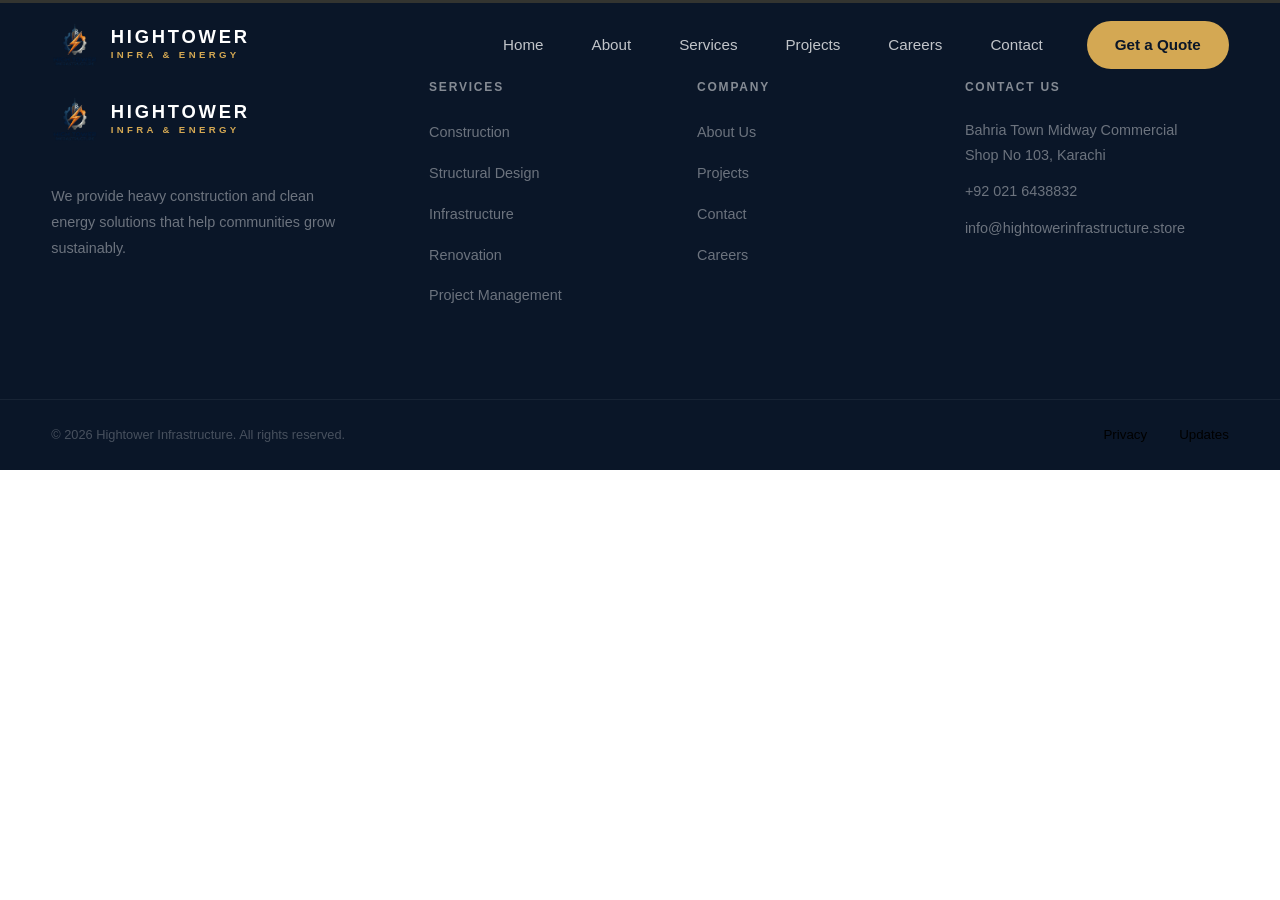
==== commit b09fcbfa: "Build: production deployment" ====
--- a/index.html
+++ b/index.html
@@ -4,17 +4,21 @@
 <head>
   <meta charset="UTF-8" />
   <meta name="viewport" content="width=device-width, initial-scale=1.0" />
+  <meta http-equiv="Content-Security-Policy"
+    content="default-src 'self'; script-src 'self' 'unsafe-inline'; style-src 'self' 'unsafe-inline' https://fonts.googleapis.com; font-src 'self' https://fonts.gstatic.com; img-src 'self' data: https://images.unsplash.com; connect-src 'self';" />
+  <meta http-equiv="X-Content-Type-Options" content="nosniff">
+  <meta http-equiv="X-Frame-Options" content="DENY">
   <link rel="icon" type="image/svg+xml" href="/favicon.svg" />
-  <title>Elevantra Engineering | Civil Engineering & Construction Excellence</title>
+  <title>Hightower Infra & Energy | Construction and Sustainable Power</title>
   <meta name="description"
-    content="Premier civil engineering and construction firm delivering world-class residential, commercial, and infrastructure projects." />
+    content="We build the infrastructure for Pakistan's cities and deploy sustainable solar and wind energy solutions for a greener future." />
   <link rel="preconnect" href="https://fonts.googleapis.com" />
   <link rel="preconnect" href="https://fonts.gstatic.com" crossorigin />
   <link
     href="https://fonts.googleapis.com/css2?family=Inter:wght@300;400;500;600;700;800;900&family=Playfair+Display:wght@400;500;600;700;800;900&display=swap"
     rel="stylesheet" />
-  <script type="module" crossorigin src="/assets/index-BrHCrrsx.js"></script>
-  <link rel="stylesheet" crossorigin href="/assets/index-jbyYPQQi.css">
+  <script type="module" crossorigin src="/assets/index-5CqZ1xRZ.js"></script>
+  <link rel="stylesheet" crossorigin href="/assets/index-CqoGp5NB.css">
 </head>
 
 <body>
--- a/assets/index-CqoGp5NB.css
+++ b/assets/index-CqoGp5NB.css
@@ -0,0 +1 @@
+:root{--primary: #0a1628;--primary-light: #142744;--primary-medium: #1c3460;--accent: #d4a853;--accent-light: #e6c171;--accent-dark: #b8903d;--text-dark: #1a1a2e;--text-body: #555770;--text-light: #8a8da6;--bg-white: #ffffff;--bg-light: #f7f8fc;--bg-warm: #faf9f6;--border-light: #e8e9ef;--font-heading: "Playfair Display", serif;--font-body: "Inter", sans-serif;--shadow-sm: 0 2px 8px rgba(10, 22, 40, .06);--shadow-md: 0 8px 30px rgba(10, 22, 40, .08);--shadow-lg: 0 20px 60px rgba(10, 22, 40, .12);--shadow-accent: 0 8px 30px rgba(212, 168, 83, .25);--radius-sm: 8px;--radius-md: 12px;--radius-lg: 20px;--transition: .3s cubic-bezier(.4, 0, .2, 1);--max-width: 1280px}*,*:before,*:after{margin:0;padding:0;box-sizing:border-box}html{scroll-behavior:smooth;-webkit-font-smoothing:antialiased;-moz-osx-font-smoothing:grayscale}body{font-family:var(--font-body);font-size:16px;line-height:1.7;color:var(--text-body);background:var(--bg-white);overflow-x:hidden}h1,h2,h3,h4,h5,h6{font-family:var(--font-heading);color:var(--text-dark);line-height:1.2;font-weight:700}a{text-decoration:none;color:inherit;transition:var(--transition)}img{max-width:100%;display:block}button{cursor:pointer;border:none;background:none;font-family:inherit}ul,ol{list-style:none}.container{max-width:var(--max-width);margin:0 auto;padding:0 clamp(1.5rem,4vw,5rem)}.section{padding:clamp(5rem,8vw,9rem) 0}.text-center{text-align:center}.accent-line{display:flex;align-items:center;gap:1rem;margin-bottom:1.5rem}.accent-line.center{justify-content:center}.accent-line span{font-family:var(--font-body);font-size:.8rem;font-weight:600;letter-spacing:.2em;text-transform:uppercase;color:var(--accent)}.accent-line:before,.accent-line:after{content:"";width:2.5rem;height:2px;background:var(--accent);border-radius:2px}.accent-line:not(.center):after{display:none}.section-title{font-size:clamp(2rem,4vw,3.2rem);margin-bottom:1.25rem}.section-subtitle{font-size:clamp(1rem,1.5vw,1.2rem);color:var(--text-light);max-width:600px;line-height:1.8}.section-subtitle.center{margin:0 auto}.btn{display:inline-flex;align-items:center;gap:.75rem;font-family:var(--font-body);font-weight:600;font-size:1rem;padding:1rem 2.5rem;border-radius:var(--radius-sm);transition:var(--transition);cursor:pointer;border:none;white-space:nowrap}.btn-primary{background:var(--accent);color:var(--primary)}.btn-primary:hover{background:var(--accent-light);box-shadow:var(--shadow-accent);transform:translateY(-2px)}.btn-outline{background:transparent;color:var(--text-dark);border:2px solid var(--border-light)}.btn-outline:hover{border-color:var(--accent);color:var(--accent-dark);transform:translateY(-2px)}.btn-white-outline{background:transparent;color:#fff;border:2px solid rgba(255,255,255,.25)}.btn-white-outline:hover{border-color:var(--accent);color:var(--accent);transform:translateY(-2px)}.btn-lg{padding:1.15rem 3rem;font-size:1.05rem}.navbar{position:fixed;top:0;left:0;right:0;z-index:1000;padding:0;transition:var(--transition)}.navbar.scrolled{background:#0a1628f7;-webkit-backdrop-filter:blur(20px);backdrop-filter:blur(20px);box-shadow:0 4px 30px #00000026}.navbar-inner{max-width:var(--max-width);margin:0 auto;padding:0 clamp(1.5rem,4vw,5rem);display:flex;align-items:center;justify-content:space-between;height:90px}.logo{display:flex;align-items:center;gap:.85rem;z-index:1001}.logo-icon{width:46px;height:46px;background:var(--accent);border-radius:var(--radius-sm);display:flex;align-items:center;justify-content:center;font-family:var(--font-heading);font-weight:900;font-size:1.4rem;color:var(--primary)}.logo-text{display:flex;flex-direction:column}.logo-text .brand{font-family:var(--font-body);font-weight:800;font-size:1.15rem;color:#fff;letter-spacing:.15em;line-height:1.1}.logo-text .tagline{font-size:.6rem;font-weight:600;color:var(--accent);letter-spacing:.35em;text-transform:uppercase}.nav-links{display:flex;align-items:center;gap:.5rem}.nav-links a{color:#ffffffbf;font-size:.95rem;font-weight:500;padding:.6rem 1.25rem;border-radius:100px;transition:var(--transition)}.nav-links a:hover,.nav-links a.active{color:#fff;background:#ffffff14}.nav-cta{background:var(--accent)!important;color:var(--primary)!important;font-weight:700!important;padding:.7rem 1.75rem!important;margin-left:1rem}.nav-cta:hover{background:var(--accent-light)!important;box-shadow:0 4px 20px #d4a8534d}.menu-toggle{display:none;flex-direction:column;gap:6px;z-index:1001;padding:8px}.menu-toggle span{width:26px;height:2px;background:#fff;border-radius:2px;transition:var(--transition)}.menu-toggle.open span:nth-child(1){transform:rotate(45deg) translate(6px,6px)}.menu-toggle.open span:nth-child(2){opacity:0}.menu-toggle.open span:nth-child(3){transform:rotate(-45deg) translate(6px,-6px)}@media(max-width:768px){.menu-toggle{display:flex}.nav-links{position:fixed;inset:0;background:var(--primary);flex-direction:column;justify-content:center;gap:.5rem;opacity:0;pointer-events:none;transition:var(--transition)}.nav-links.open{opacity:1;pointer-events:all}.nav-links a{font-size:1.4rem;padding:1rem 2rem;border-radius:var(--radius-md)}.nav-cta{margin-left:0;margin-top:1rem}}.hero{position:relative;min-height:100vh;display:flex;align-items:center;overflow:hidden;background:var(--primary)}.hero-bg{position:absolute;inset:0;background-size:cover;background-position:center;transition:opacity 1.2s ease}.hero-bg:after{content:"";position:absolute;inset:0;background:linear-gradient(135deg,#0a1628eb,#0a1628b3 40%,#0a162880)}.hero-content{position:relative;z-index:2;max-width:var(--max-width);margin:0 auto;padding:0 clamp(1.5rem,4vw,5rem);width:100%}.hero-label{display:inline-flex;align-items:center;gap:.75rem;margin-bottom:2rem}.hero-label:before{content:"";width:3rem;height:2px;background:var(--accent)}.hero-label span{font-size:.8rem;font-weight:600;letter-spacing:.25em;text-transform:uppercase;color:var(--accent)}.hero h1{font-size:clamp(2.8rem,6vw,5rem);color:#fff;max-width:800px;margin-bottom:1.5rem;line-height:1.1}.hero p{font-size:clamp(1.05rem,1.5vw,1.25rem);color:#fff9;max-width:560px;line-height:1.8;margin-bottom:2.5rem}.hero-buttons{display:flex;gap:1rem;flex-wrap:wrap}.hero-indicators{position:absolute;bottom:3rem;right:clamp(1.5rem,4vw,5rem);display:flex;gap:.5rem;z-index:5}.hero-indicators button{width:12px;height:12px;border-radius:100px;background:#ffffff40;border:none;cursor:pointer;transition:var(--transition)}.hero-indicators button.active{width:40px;background:var(--accent)}.scroll-indicator{position:absolute;bottom:3rem;left:50%;transform:translate(-50%);z-index:5;display:flex;flex-direction:column;align-items:center;gap:.5rem}.scroll-indicator span{font-size:.65rem;letter-spacing:.2em;text-transform:uppercase;color:#ffffff59}.scroll-indicator .mouse{width:24px;height:38px;border:2px solid rgba(255,255,255,.2);border-radius:12px;display:flex;justify-content:center;padding-top:6px}.scroll-indicator .dot{width:4px;height:8px;background:var(--accent);border-radius:4px;animation:scrollDot 2s infinite ease-in-out}@keyframes scrollDot{0%,to{transform:translateY(0);opacity:1}50%{transform:translateY(10px);opacity:.3}}.about{background:var(--bg-white)}.about-grid{display:grid;grid-template-columns:1fr 1fr;gap:clamp(3rem,6vw,6rem);align-items:center}.about-images{position:relative}.about-img-main{width:100%;height:500px;object-fit:cover;border-radius:var(--radius-lg);box-shadow:var(--shadow-lg)}.about-img-small{position:absolute;bottom:-2rem;right:-2rem;width:220px;height:180px;object-fit:cover;border-radius:var(--radius-md);border:6px solid var(--bg-white);box-shadow:var(--shadow-md)}.experience-badge{position:absolute;top:-1.5rem;left:-1.5rem;background:var(--accent);color:var(--primary);padding:1.5rem 2rem;border-radius:var(--radius-md);text-align:center;box-shadow:var(--shadow-accent)}.experience-badge .number{font-family:var(--font-body);font-size:2.8rem;font-weight:900;line-height:1;letter-spacing:-.02em}.experience-badge .label{font-size:.75rem;font-weight:700;text-transform:uppercase;letter-spacing:.05em;margin-top:.25rem}.about-text p{margin-bottom:1.5rem;font-size:1.05rem;line-height:1.9}.stats-row{display:grid;grid-template-columns:repeat(3,1fr);gap:2rem;margin:2.5rem 0;padding:2rem 0;border-top:1px solid var(--border-light);border-bottom:1px solid var(--border-light)}.stat-item .value{font-family:var(--font-body);font-size:2.8rem;font-weight:800;color:var(--primary);line-height:1;letter-spacing:-.02em}.stat-item .label{font-size:.85rem;color:var(--text-light);margin-top:.5rem}@media(max-width:768px){.about-grid{grid-template-columns:1fr}.about-img-small{display:none}.about-img-main{height:350px}.stats-row{grid-template-columns:repeat(3,1fr);gap:1rem;text-align:center}.stat-item .value{font-size:2rem}}.services{background:var(--bg-light)}.services-grid{display:grid;grid-template-columns:repeat(3,1fr);gap:2rem;margin-top:4rem}.service-card{background:var(--bg-white);border-radius:var(--radius-lg);padding:2.5rem;transition:var(--transition);border:1px solid transparent;cursor:pointer}.service-card:hover{transform:translateY(-8px);box-shadow:var(--shadow-lg);border-color:#d4a85326}.service-image-thumb{width:100%;height:180px;border-radius:var(--radius-md);overflow:hidden;margin-bottom:1.75rem}.service-image-thumb img{width:100%;height:100%;object-fit:cover;transition:transform .5s ease}.service-card:hover .service-image-thumb img{transform:scale(1.08)}.service-card h3{font-family:var(--font-body);font-size:1.25rem;font-weight:700;margin-bottom:.75rem}.service-card p{font-size:.95rem;line-height:1.8;color:var(--text-light);margin-bottom:1.5rem}.service-link{display:inline-flex;align-items:center;gap:.5rem;font-weight:600;font-size:.9rem;color:var(--accent-dark);transition:var(--transition)}.service-link:hover{gap:1rem;color:var(--accent)}@media(max-width:1024px){.services-grid{grid-template-columns:repeat(2,1fr)}}@media(max-width:640px){.services-grid{grid-template-columns:1fr}}.projects{background:var(--bg-white)}.projects-grid{display:grid;grid-template-columns:repeat(3,1fr);gap:2rem;margin-top:4rem}.project-card{border-radius:var(--radius-lg);overflow:hidden;background:var(--bg-white);box-shadow:var(--shadow-sm);transition:var(--transition);cursor:pointer}.project-card:hover{transform:translateY(-6px);box-shadow:var(--shadow-lg)}.project-image{position:relative;height:280px;overflow:hidden}.project-image img{width:100%;height:100%;object-fit:cover;transition:transform .6s ease}.project-card:hover .project-image img{transform:scale(1.08)}.project-image .category{position:absolute;top:1rem;left:1rem;background:var(--accent);color:var(--primary);font-size:.75rem;font-weight:700;padding:.4rem 1rem;border-radius:100px;text-transform:uppercase;letter-spacing:.05em}.project-info{padding:1.75rem}.project-info h3{font-family:var(--font-body);font-size:1.15rem;font-weight:700;margin-bottom:.5rem}.project-info .location{font-size:.85rem;color:var(--text-light);display:flex;align-items:center;gap:.4rem}.projects-cta{text-align:center;margin-top:3.5rem}@media(max-width:1024px){.projects-grid{grid-template-columns:repeat(2,1fr)}}@media(max-width:640px){.projects-grid{grid-template-columns:1fr}}.testimonials{background:var(--primary);position:relative;overflow:hidden}.testimonials:before{content:"";position:absolute;top:-200px;right:-200px;width:500px;height:500px;background:var(--accent);opacity:.03;border-radius:50%;filter:blur(100px)}.testimonials .section-title{color:#fff}.testimonials .section-subtitle{color:#fff6}.testimonials .accent-line span{color:var(--accent)}.testimonial-card{max-width:800px;margin:3.5rem auto 0;background:#ffffff0a;-webkit-backdrop-filter:blur(10px);backdrop-filter:blur(10px);border:1px solid rgba(255,255,255,.08);border-radius:var(--radius-lg);padding:clamp(2rem,4vw,3.5rem);text-align:center;min-height:320px}.testimonial-quote{font-size:2.5rem;color:#d4a85340;margin-bottom:1.5rem;font-family:var(--font-heading)}.testimonial-card p{font-size:clamp(1rem,1.5vw,1.2rem);color:#ffffffbf;line-height:1.9;font-style:italic;margin-bottom:2rem}.testimonial-stars{display:flex;justify-content:center;gap:.25rem;margin-bottom:1.25rem}.testimonial-stars svg{width:20px;height:20px;fill:var(--accent)}.testimonial-author .name{font-family:var(--font-heading);font-size:1.2rem;font-weight:700;color:#fff}.testimonial-author .role{font-size:.9rem;color:#fff6;margin-top:.25rem}.testimonial-dots{display:flex;justify-content:center;gap:.5rem;margin-top:2.5rem}.testimonial-dots button{width:12px;height:12px;border-radius:100px;background:#fff3;border:none;cursor:pointer;transition:var(--transition)}.testimonial-dots button.active{width:36px;background:var(--accent)}.cta-banner{position:relative;overflow:hidden}.cta-bg{position:absolute;inset:0;background-size:cover;background-position:center;background-attachment:fixed}.cta-bg:after{content:"";position:absolute;inset:0;background:#0a1628e0}.cta-content{position:relative;z-index:2;text-align:center;max-width:700px;margin:0 auto;padding:clamp(5rem,10vw,9rem) clamp(1.5rem,4vw,5rem)}.cta-content h2{font-size:clamp(2rem,4vw,3.2rem);color:#fff;margin-bottom:1.25rem}.cta-content p{font-size:clamp(1rem,1.5vw,1.2rem);color:#ffffff80;line-height:1.8;margin-bottom:2.5rem}.cta-buttons{display:flex;gap:1rem;justify-content:center;flex-wrap:wrap}.footer{background:var(--primary);color:#fff;border-top:3px solid rgba(212,168,83,.2)}.footer-inner{max-width:var(--max-width);margin:0 auto;padding:clamp(3.5rem,6vw,5rem) clamp(1.5rem,4vw,5rem)}.footer-grid{display:grid;grid-template-columns:1.5fr 1fr 1fr 1.2fr;gap:3rem}.footer-brand p{color:#fff6;font-size:.9rem;line-height:1.8;margin:1.5rem 0;max-width:300px}.footer-socials{display:flex;gap:.5rem}.footer-socials a{width:40px;height:40px;border-radius:50%;background:#ffffff0f;border:1px solid rgba(255,255,255,.08);display:flex;align-items:center;justify-content:center;font-size:.75rem;font-weight:700;color:#ffffff80;transition:var(--transition)}.footer-socials a:hover{background:var(--accent);border-color:var(--accent);color:var(--primary)}.footer-column h4{font-family:var(--font-body);font-size:.75rem;font-weight:600;letter-spacing:.15em;text-transform:uppercase;color:#ffffff80;margin-bottom:1.5rem}.footer-column ul li{margin-bottom:.85rem}.footer-column ul a{color:#fff6;font-size:.9rem;transition:var(--transition)}.footer-column ul a:hover{color:var(--accent)}.footer-contact p{color:#fff6;font-size:.9rem;margin-bottom:.75rem;line-height:1.7}.footer-contact a:hover{color:var(--accent)}.footer-bottom{border-top:1px solid rgba(255,255,255,.06);max-width:var(--max-width);margin:0 auto;padding:1.5rem clamp(1.5rem,4vw,5rem);display:flex;justify-content:space-between;align-items:center}.footer-bottom p{font-size:.8rem;color:#ffffff40}.footer-bottom-links{display:flex;gap:2rem}.footer-bottom-links a{font-size:.8rem;color:#ffffff40}.footer-bottom-links a:hover{color:var(--accent)}@media(max-width:768px){.footer-grid{grid-template-columns:1fr 1fr;gap:2.5rem}.footer-bottom{flex-direction:column;gap:1rem;text-align:center}}@media(max-width:480px){.footer-grid{grid-template-columns:1fr}}.fade-in{opacity:0;transform:translateY(30px);transition:opacity .7s ease,transform .7s ease}.fade-in.visible{opacity:1;transform:translateY(0)}::selection{background:var(--accent);color:var(--primary)}.page-header{background:var(--primary);padding:10rem 0 5rem}.page-header-content{max-width:700px}.page-header h1{font-size:clamp(2.5rem,5vw,4rem);color:#fff;margin-bottom:1.25rem;line-height:1.15}.page-header p{font-size:1.15rem;color:#ffffff80;line-height:1.8}.values-grid{display:grid;grid-template-columns:repeat(4,1fr);gap:2rem;margin-top:4rem}.value-card{text-align:center;padding:2.5rem 1.5rem;border-radius:var(--radius-lg);background:var(--bg-white);transition:var(--transition)}.value-card:hover{transform:translateY(-6px);box-shadow:var(--shadow-md)}.value-icon{font-size:2.5rem;margin-bottom:1.25rem}.value-card h3{font-family:var(--font-body);font-size:1.15rem;font-weight:700;margin-bottom:.75rem}.value-card p{font-size:.9rem;color:var(--text-light);line-height:1.7}@media(max-width:768px){.values-grid{grid-template-columns:repeat(2,1fr)}}@media(max-width:480px){.values-grid{grid-template-columns:1fr}}.team-grid{display:grid;grid-template-columns:repeat(4,1fr);gap:2rem;margin-top:4rem}.team-card{text-align:center}.team-image{width:100%;height:320px;border-radius:var(--radius-lg);overflow:hidden;margin-bottom:1.25rem}.team-image img{width:100%;height:100%;object-fit:cover;transition:transform .5s ease}.team-card:hover .team-image img{transform:scale(1.05)}.team-card h3{font-family:var(--font-body);font-size:1.1rem;font-weight:700;margin-bottom:.25rem}.team-card p{font-size:.85rem;color:var(--accent-dark);font-weight:500}@media(max-width:768px){.team-grid{grid-template-columns:repeat(2,1fr)}.team-image{height:250px}}@media(max-width:480px){.team-grid{grid-template-columns:1fr}}.services-detail-list{display:flex;flex-direction:column;gap:3rem}.service-detail{display:grid;grid-template-columns:1fr 1fr;gap:4rem;align-items:center;background:var(--bg-white);border-radius:var(--radius-lg);padding:2.5rem;box-shadow:var(--shadow-sm);transition:var(--transition)}.service-detail.reverse{direction:rtl}.service-detail.reverse .service-detail-content{direction:ltr}.service-detail-image{width:100%;height:400px;border-radius:var(--radius-md);overflow:hidden}.service-detail-image img{width:100%;height:100%;object-fit:cover}.service-detail h2{font-family:var(--font-heading);font-size:2.2rem;font-weight:700;margin-bottom:1.25rem}.service-detail p{font-size:1.1rem;line-height:1.8;color:var(--text-body);margin-bottom:1.5rem}.service-features{display:flex;flex-wrap:wrap;gap:.5rem}.feature-tag{background:var(--bg-white);color:var(--text-dark);font-size:.85rem;font-weight:500;padding:.5rem 1rem;border-radius:100px;border:1px solid var(--border-light)}.process-grid{display:grid;grid-template-columns:repeat(4,1fr);gap:2rem;margin-top:4rem}.process-card{text-align:center;padding:2rem 1.5rem}.process-step{font-family:var(--font-heading);font-size:3rem;font-weight:900;color:var(--accent);opacity:.35;line-height:1;margin-bottom:1rem}.process-card h3{font-family:var(--font-body);font-size:1.15rem;font-weight:700;margin-bottom:.75rem}.process-card p{font-size:.9rem;color:var(--text-light);line-height:1.7}@media(max-width:768px){.process-grid{grid-template-columns:repeat(2,1fr)}}@media(max-width:480px){.process-grid{grid-template-columns:1fr}}.filter-tabs{display:flex;gap:.5rem;flex-wrap:wrap;margin-bottom:3rem}.filter-tab{font-family:var(--font-body);font-size:.9rem;font-weight:500;padding:.6rem 1.5rem;border-radius:100px;background:var(--bg-light);color:var(--text-body);border:1px solid var(--border-light);cursor:pointer;transition:var(--transition)}.filter-tab:hover{border-color:var(--accent);color:var(--accent-dark)}.filter-tab.active{background:var(--accent);color:var(--primary);border-color:var(--accent);font-weight:600}.project-meta{display:flex;gap:1.5rem;margin-top:.75rem;font-size:.8rem;color:var(--text-light);font-weight:500}.contact-grid{display:grid;grid-template-columns:1fr 1.2fr;gap:clamp(3rem,5vw,5rem);align-items:start}.contact-details{display:flex;flex-direction:column;gap:1.75rem}.contact-detail-item{display:flex;gap:1.5rem;align-items:center;padding:1rem 0}.contact-detail-icon{width:64px;height:64px;min-width:64px;background:var(--bg-light);border-radius:var(--radius-md);display:flex;align-items:center;justify-content:center;color:var(--accent-dark);transition:var(--transition)}.contact-detail-item:hover .contact-detail-icon{background:var(--accent);color:var(--primary);transform:scale(1.05)}.contact-detail-item h4{font-family:var(--font-body);font-size:1.1rem;font-weight:700;margin-bottom:.35rem}.contact-detail-item p{font-size:1.05rem;color:var(--text-body);line-height:1.5}.contact-detail-item a{color:var(--accent-dark)}.contact-detail-item a:hover{color:var(--accent)}.contact-form-wrapper{background:var(--bg-light);border-radius:var(--radius-lg);padding:2.5rem}.contact-form h3{font-family:var(--font-body);font-size:1.4rem;font-weight:700;margin-bottom:2rem}.form-row{display:grid;grid-template-columns:1fr 1fr;gap:1.25rem;margin-bottom:1.25rem}.form-group{display:flex;flex-direction:column;gap:.5rem}.form-group:last-child{margin-bottom:1.5rem}.form-group label{font-size:.85rem;font-weight:600;color:var(--text-dark)}.form-group input,.form-group textarea,.form-group select{font-family:var(--font-body);font-size:.95rem;padding:.85rem 1.15rem;border:1px solid var(--border-light);border-radius:var(--radius-sm);background:var(--bg-white);color:var(--text-dark);transition:var(--transition);outline:none;width:100%}.form-group input:focus,.form-group textarea:focus,.form-group select:focus{border-color:var(--accent);box-shadow:0 0 0 3px #d4a8531f}.form-group textarea{resize:vertical;min-height:120px}.form-success{text-align:center;padding:3rem 2rem}.success-icon{width:70px;height:70px;border-radius:50%;background:#10b981;color:#fff;font-size:2rem;font-weight:700;display:flex;align-items:center;justify-content:center;margin:0 auto 1.5rem}.form-success h3{font-family:var(--font-body);font-size:1.5rem;font-weight:700;margin-bottom:.75rem}.form-success p{color:var(--text-light);margin-bottom:2rem;line-height:1.7}@media(max-width:768px){.contact-grid,.form-row{grid-template-columns:1fr}}.modal-overlay{position:fixed;inset:0;background:#0a1628d9;-webkit-backdrop-filter:blur(8px);backdrop-filter:blur(8px);z-index:2000;display:flex;align-items:center;justify-content:center;padding:2rem;animation:fadeIn .3s ease}.modal-container{background:var(--bg-white);width:100%;max-width:700px;max-height:80vh;border-radius:var(--radius-lg);box-shadow:var(--shadow-lg);position:relative;display:flex;flex-direction:column;animation:slideUp .4s cubic-bezier(.16,1,.3,1)}.modal-header{padding:1.5rem 2rem;border-bottom:1px solid var(--border-light);display:flex;align-items:center;justify-content:space-between}.modal-header h2{font-size:1.6rem;margin:0}.modal-close{background:var(--bg-light);width:36px;height:36px;border-radius:50%;display:flex;align-items:center;justify-content:center;font-size:1.5rem;line-height:1;color:var(--text-dark);transition:var(--transition)}.modal-close:hover{background:var(--border-light);transform:rotate(90deg)}.modal-body{padding:2rem;overflow-y:auto;line-height:1.8}.modal-body h3{margin:1.5rem 0 .5rem;font-family:var(--font-body);font-size:1.1rem;font-weight:700}.modal-body p{margin-bottom:1rem;color:var(--text-body)}.modal-body ul{margin-bottom:1.5rem}.modal-body li{position:relative;padding-left:1.5rem;margin-bottom:.5rem;font-size:.95rem}.modal-body li:before{content:"•";position:absolute;left:0;color:var(--accent);font-weight:700}@keyframes fadeIn{0%{opacity:0}to{opacity:1}}@keyframes slideUp{0%{transform:translateY(20px);opacity:0}to{transform:translateY(0);opacity:1}}
